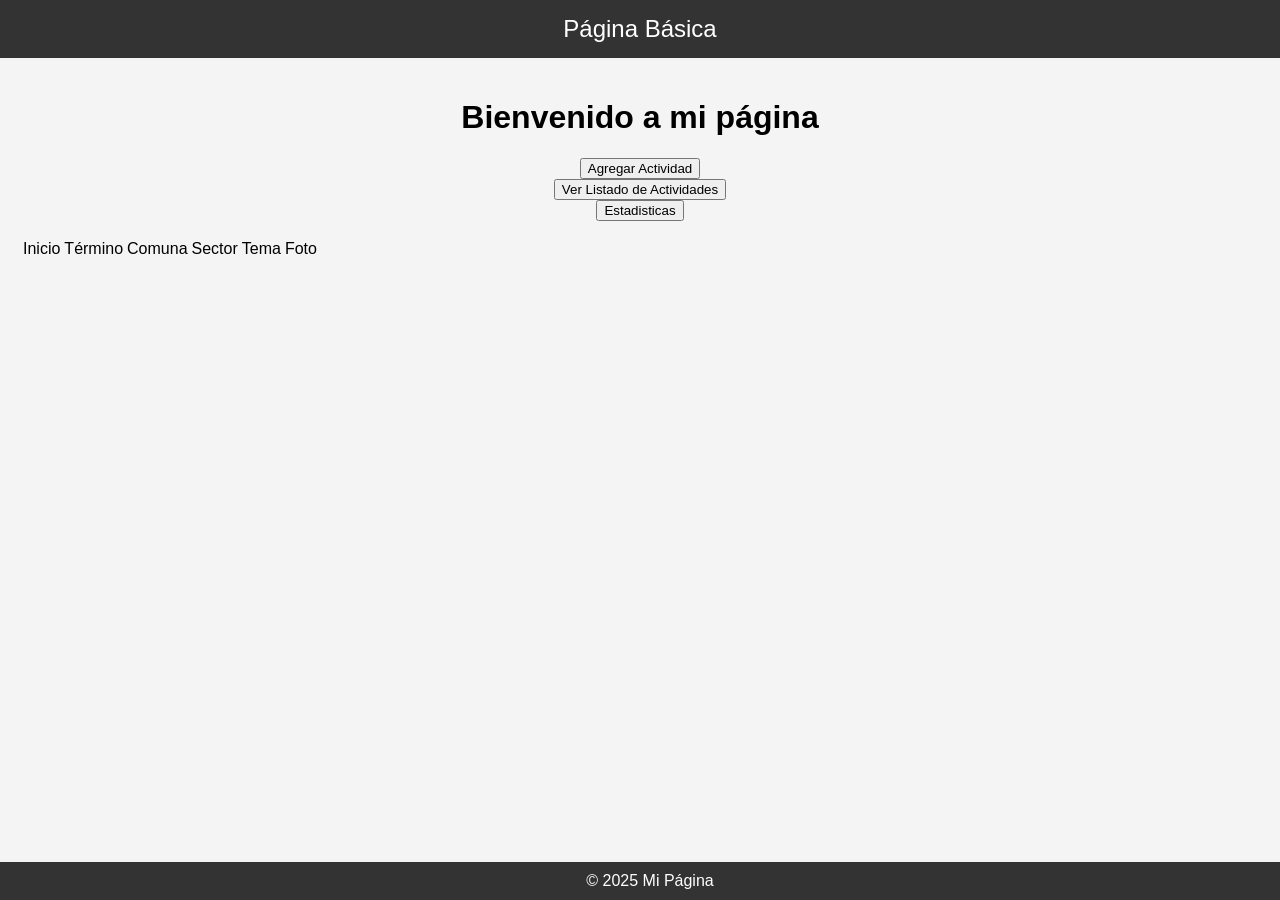
==== src/html/index.html @ 87b132b4 "agrega portada" ====
<!DOCTYPE html>
<html lang="es">
<head>
    <meta charset="UTF-8">
    <meta name="viewport" content="width=device-width, initial-scale=1.0">
    <title>Página Básica</title>
    <link rel="stylesheet" href="../css/styles.css">
</head>
<body>
    <header>
        Página Básica
    </header>
    <main>
        <h1 id="welcome-message">Bienvenido a mi página</h1>
        <p id="menu">
            <form action="addActivity.html">
                <input type="submit" value="Agregar Actividad" />
            </form>
            <form action="listActivity.html">
                <input type="submit" value="Ver Listado de Actividades" />
            </form>
            <form action="statistics.html">
                <input type="submit" value="Estadisticas" />
            </form>
        </p>
        <p id="last-5-activities">
            <table>
                <td>
                    Inicio
                </td>
                <td>
                    Término
                </td>
                <td>
                    Comuna
                </td>
                <td>
                    Sector
                </td>
                <td>
                    Tema
                </td>
                <td>
                    Foto
                </td>
            </table>
        </p>
    </main>
    <footer>
        &copy; 2025 Mi Página
    </footer>
</body>
</html>
---- src/css/styles.css ----
body {
    font-family: Arial, sans-serif;
    margin: 0;
    padding: 0;
    text-align: center;
    background-color: #f4f4f4;
}

header {
    background: #333;
    color: white;
    padding: 15px;
    font-size: 24px;
}

main {
    padding: 20px;
}

footer {
    background: #333;
    color: white;
    padding: 10px;
    position: fixed;
    width: 100%;
    bottom: 0;
}
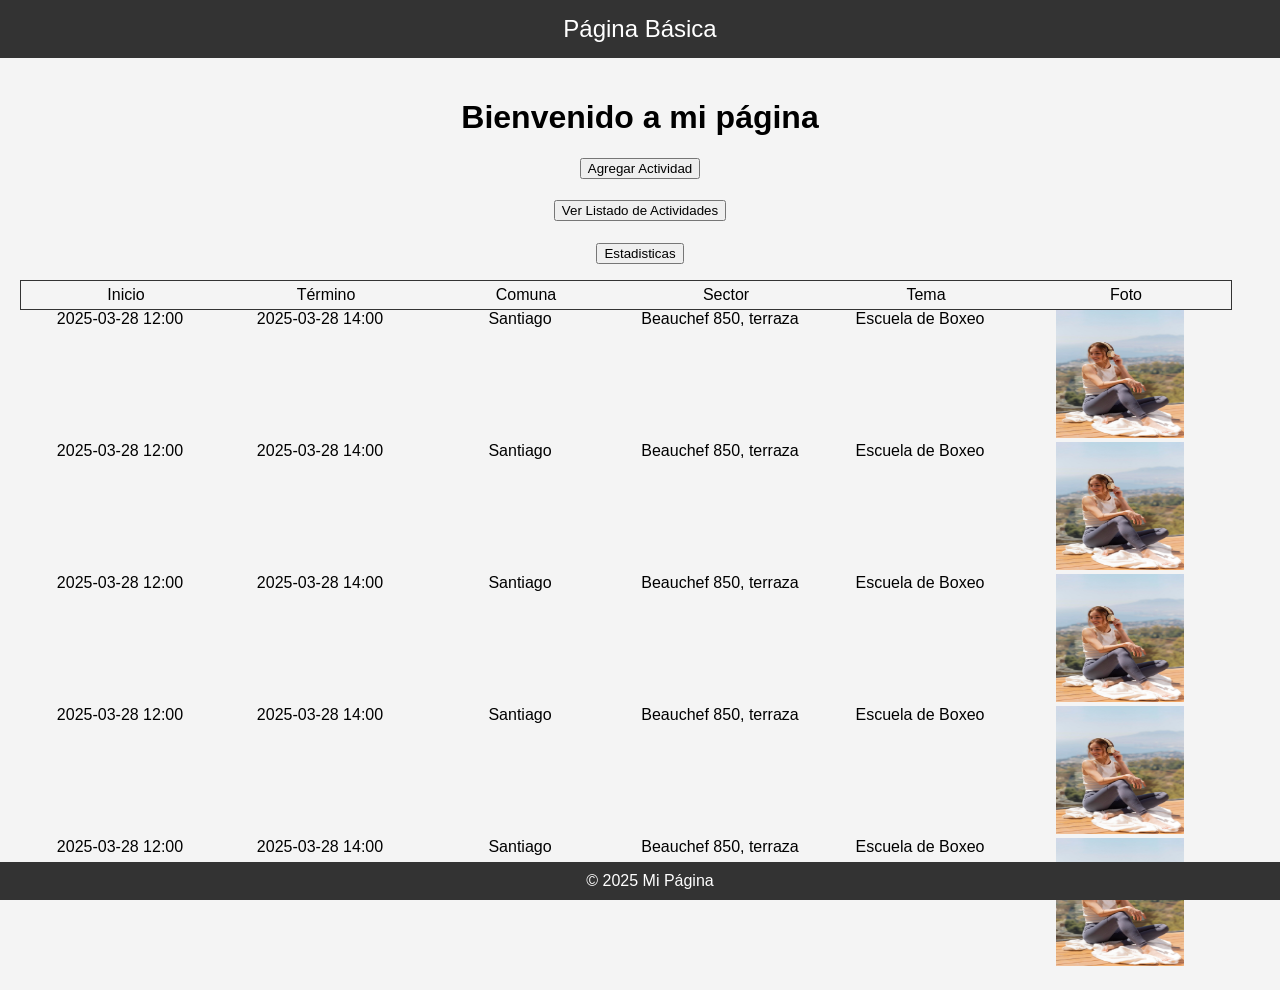
==== commit 029a7035: "Agrega version actualizada" ====
--- a/src/html/index.html
+++ b/src/html/index.html
@@ -12,39 +12,88 @@
     </header>
     <main>
         <h1 id="welcome-message">Bienvenido a mi página</h1>
-        <p id="menu">
-            <form action="addActivity.html">
-                <input type="submit" value="Agregar Actividad" />
-            </form>
-            <form action="listActivity.html">
-                <input type="submit" value="Ver Listado de Actividades" />
-            </form>
-            <form action="statistics.html">
-                <input type="submit" value="Estadisticas" />
-            </form>
+        <div id="menu">
+            <div>
+                <h1></h1>
+                <form action="addActivity.html">
+                    <input type="submit" value="Agregar Actividad">
+                </form>
+            </div>
+            <div>
+                <h1></h1>
+                <form action="listActivity.html">
+                    <input type="submit" value="Ver Listado de Actividades">
+                </form>   
+            </div>
+            <div>
+                <h1></h1>
+                <form action="statistics.html">
+                    <input type="submit" value="Estadisticas">
+                </form>
+            </div>
         </p>
-        <p id="last-5-activities">
-            <table>
-                <td>
-                    Inicio
-                </td>
-                <td>
-                    Término
-                </td>
-                <td>
-                    Comuna
-                </td>
-                <td>
-                    Sector
-                </td>
-                <td>
-                    Tema
-                </td>
-                <td>
-                    Foto
-                </td>
-            </table>
-        </p>
+        <div id="last-5-activities">
+            <div class="div-table">
+                <div class="div-table-row">
+                    <div class="div-table-col">Inicio</div>
+                
+                        <div class="div-table-col">Término</div>
+                        <div class="div-table-col">Comuna</div>
+                        <div class="div-table-col">Sector</div>
+                        <div class="div-table-col">Tema</div>
+                        <div class="div-table-col">Foto</div>
+                    </div>
+                </div>
+                <div class="div-table-row">
+                    <div class="div-table-col">2025-03-28 12:00</div>
+                    <div class="div-table-col">2025-03-28 14:00</div>
+                    <div class="div-table-col">Santiago</div>
+                    <div class="div-table-col">Beauchef 850, terraza</div>
+                    <div class="div-table-col">Escuela de Boxeo</div>
+                    <div class="div-table-col"><img src="../../resources/act_1.jpg" alt="Actividad" style="width:128px;height:128px;"></div>
+                    
+                </div>
+
+                <div class="div-table-row">
+                    <div class="div-table-col">2025-03-28 12:00</div>
+                    <div class="div-table-col">2025-03-28 14:00</div>
+                    <div class="div-table-col">Santiago</div>
+                    <div class="div-table-col">Beauchef 850, terraza</div>
+                    <div class="div-table-col">Escuela de Boxeo</div>
+                    <div class="div-table-col"><img src="../../resources/act_1.jpg" alt="Actividad" style="width:128px;height:128px;"></div>
+                    
+                </div>
+
+                <div class="div-table-row">
+                    <div class="div-table-col">2025-03-28 12:00</div>
+                    <div class="div-table-col">2025-03-28 14:00</div>
+                    <div class="div-table-col">Santiago</div>
+                    <div class="div-table-col">Beauchef 850, terraza</div>
+                    <div class="div-table-col">Escuela de Boxeo</div>
+                    <div class="div-table-col"><img src="../../resources/act_1.jpg" alt="Actividad" style="width:128px;height:128px;"></div>
+                    
+                </div>
+
+                <div class="div-table-row">
+                    <div class="div-table-col">2025-03-28 12:00</div>
+                    <div class="div-table-col">2025-03-28 14:00</div>
+                    <div class="div-table-col">Santiago</div>
+                    <div class="div-table-col">Beauchef 850, terraza</div>
+                    <div class="div-table-col">Escuela de Boxeo</div>
+                    <div class="div-table-col"><img src="../../resources/act_1.jpg" alt="Actividad" style="width:128px;height:128px;"></div>
+                    
+                </div>
+
+                <div class="div-table-row">
+                    <div class="div-table-col">2025-03-28 12:00</div>
+                    <div class="div-table-col">2025-03-28 14:00</div>
+                    <div class="div-table-col">Santiago</div>
+                    <div class="div-table-col">Beauchef 850, terraza</div>
+                    <div class="div-table-col">Escuela de Boxeo</div>
+                    <div class="div-table-col"><img src="../../resources/act_1.jpg" alt="Actividad" style="width:128px;height:128px;"></div>
+                    
+                </div>
+        </div>
     </main>
     <footer>
         &copy; 2025 Mi Página
--- a/src/css/styles.css
+++ b/src/css/styles.css
@@ -25,3 +25,22 @@
     width: 100%;
     bottom: 0;
 }
+
+.div-table {
+    display: table;         
+    width: auto;         
+    background-color: #f4f4f4;         
+    border: 1px solid #333;         
+    border-spacing: 5px; /* cellspacing:poor IE support for  this */
+  }
+  .div-table-row {
+    display: table-row;
+    width: auto;
+    clear: both;
+  }
+  .div-table-col {
+    float: left; /* fix for  buggy browsers */
+    display: table-column;         
+    width: 200px;         
+    background-color: #f4f4f4;
+  }
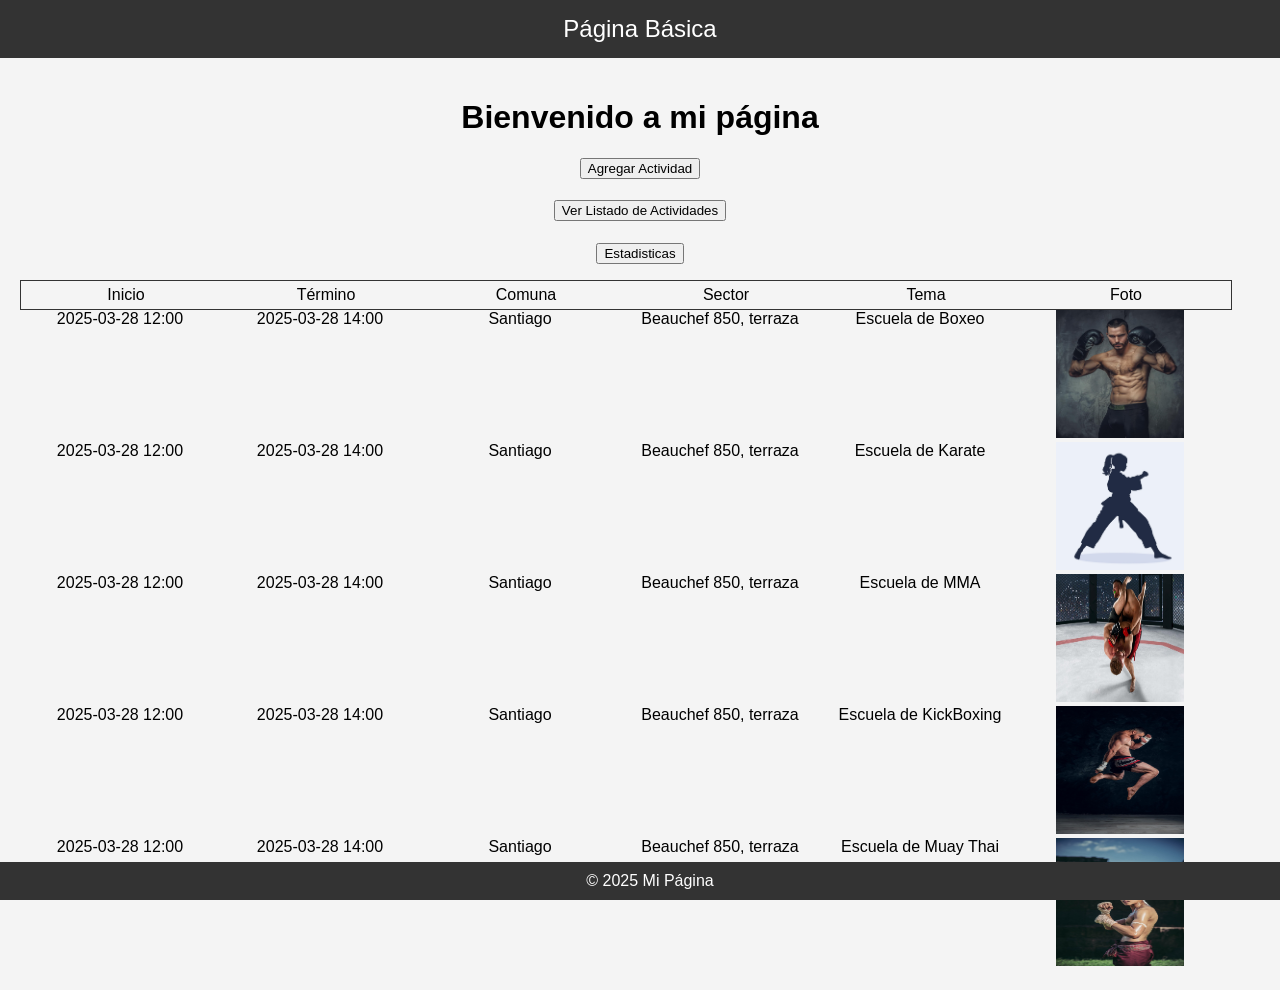
==== commit 590fea22: "primera version completa" ====
--- a/src/html/index.html
+++ b/src/html/index.html
@@ -36,13 +36,12 @@
             <div class="div-table">
                 <div class="div-table-row">
                     <div class="div-table-col">Inicio</div>
-                
-                        <div class="div-table-col">Término</div>
-                        <div class="div-table-col">Comuna</div>
-                        <div class="div-table-col">Sector</div>
-                        <div class="div-table-col">Tema</div>
-                        <div class="div-table-col">Foto</div>
-                    </div>
+                    <div class="div-table-col">Término</div>
+                    <div class="div-table-col">Comuna</div>
+                    <div class="div-table-col">Sector</div>
+                    <div class="div-table-col">Tema</div>
+                    <div class="div-table-col">Foto</div>
+                </div>
                 </div>
                 <div class="div-table-row">
                     <div class="div-table-col">2025-03-28 12:00</div>
@@ -59,8 +58,8 @@
                     <div class="div-table-col">2025-03-28 14:00</div>
                     <div class="div-table-col">Santiago</div>
                     <div class="div-table-col">Beauchef 850, terraza</div>
-                    <div class="div-table-col">Escuela de Boxeo</div>
-                    <div class="div-table-col"><img src="../../resources/act_1.jpg" alt="Actividad" style="width:128px;height:128px;"></div>
+                    <div class="div-table-col">Escuela de Karate</div>
+                    <div class="div-table-col"><img src="../../resources/act_2.jpg" alt="Actividad" style="width:128px;height:128px;"></div>
                     
                 </div>
 
@@ -69,8 +68,8 @@
                     <div class="div-table-col">2025-03-28 14:00</div>
                     <div class="div-table-col">Santiago</div>
                     <div class="div-table-col">Beauchef 850, terraza</div>
-                    <div class="div-table-col">Escuela de Boxeo</div>
-                    <div class="div-table-col"><img src="../../resources/act_1.jpg" alt="Actividad" style="width:128px;height:128px;"></div>
+                    <div class="div-table-col">Escuela de MMA</div>
+                    <div class="div-table-col"><img src="../../resources/act_3.jpg" alt="Actividad" style="width:128px;height:128px;"></div>
                     
                 </div>
 
@@ -79,8 +78,8 @@
                     <div class="div-table-col">2025-03-28 14:00</div>
                     <div class="div-table-col">Santiago</div>
                     <div class="div-table-col">Beauchef 850, terraza</div>
-                    <div class="div-table-col">Escuela de Boxeo</div>
-                    <div class="div-table-col"><img src="../../resources/act_1.jpg" alt="Actividad" style="width:128px;height:128px;"></div>
+                    <div class="div-table-col">Escuela de KickBoxing</div>
+                    <div class="div-table-col"><img src="../../resources/act_4.jpg" alt="Actividad" style="width:128px;height:128px;"></div>
                     
                 </div>
 
@@ -89,8 +88,8 @@
                     <div class="div-table-col">2025-03-28 14:00</div>
                     <div class="div-table-col">Santiago</div>
                     <div class="div-table-col">Beauchef 850, terraza</div>
-                    <div class="div-table-col">Escuela de Boxeo</div>
-                    <div class="div-table-col"><img src="../../resources/act_1.jpg" alt="Actividad" style="width:128px;height:128px;"></div>
+                    <div class="div-table-col">Escuela de Muay Thai</div>
+                    <div class="div-table-col"><img src="../../resources/act_5.jpg" alt="Actividad" style="width:128px;height:128px;"></div>
                     
                 </div>
         </div>
--- a/src/css/styles.css
+++ b/src/css/styles.css
@@ -33,6 +33,12 @@
     border: 1px solid #333;         
     border-spacing: 5px; /* cellspacing:poor IE support for  this */
   }
+  .div-table-row-header {
+    display: table-row;
+    width: auto;
+    clear: both;
+    color: #04AA6D;
+  }
   .div-table-row {
     display: table-row;
     width: auto;
@@ -43,4 +49,21 @@
     display: table-column;         
     width: 200px;         
     background-color: #f4f4f4;
-  }+  }
+
+.charts{
+  margin: auto;
+  width: 600px; 
+}
+
+#btn-go-back{
+  background-color: #04AA6D;
+  border: none;
+  color: white;
+  padding: 15px 32px;
+  text-align: center;
+  text-decoration: none;
+  display: inline-block;
+  font-size: 16px;
+  margin: 4px 2px;
+}
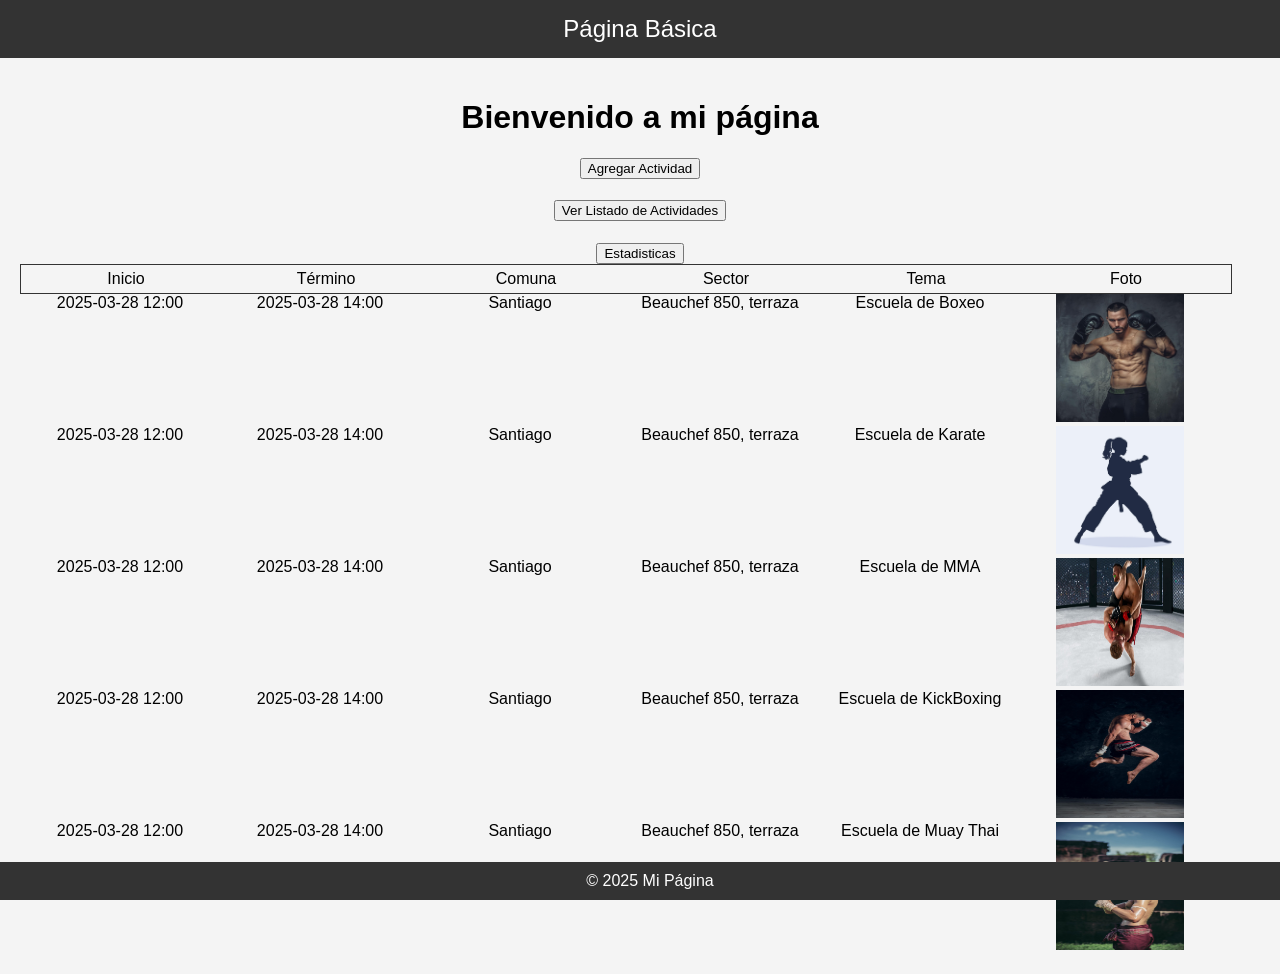
==== commit e2a49d86: "Corrige errores de validacion HTML" ====
--- a/src/html/index.html
+++ b/src/html/index.html
@@ -31,7 +31,7 @@
                     <input type="submit" value="Estadisticas">
                 </form>
             </div>
-        </p>
+        </div>
         <div id="last-5-activities">
             <div class="div-table">
                 <div class="div-table-row">
